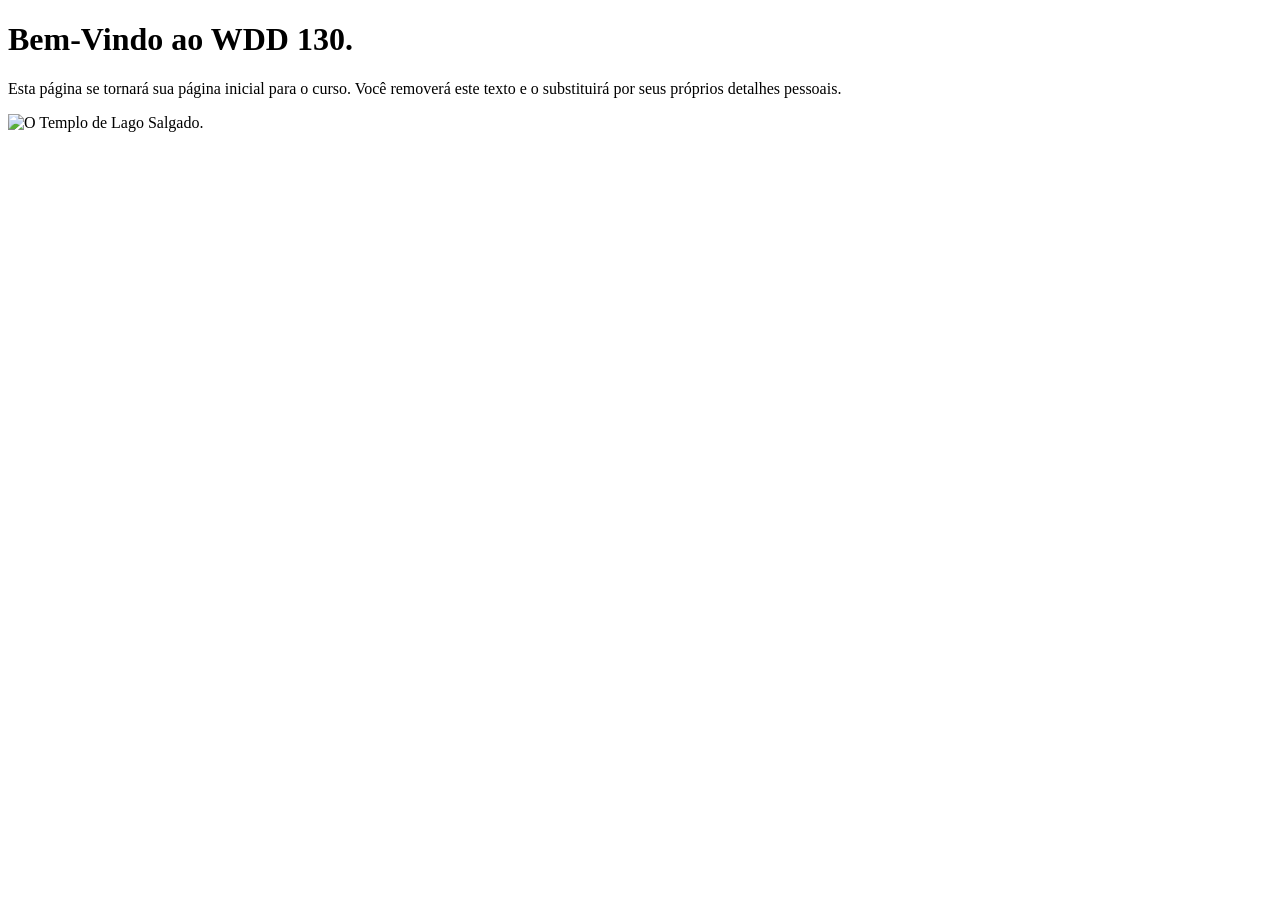
==== index.html @ 544affd7 "Initial commit" ====
<!DOCTYPE html>
<html lang="pt-br">
<head>
    <meta charset="UTF-8">
    <meta name="viewport" content="width=device-width, initial-scale=1.0">
    <title>WDD 130 | Página Inicial</title>
</head>
<body>
    <h1>Bem-Vindo ao WDD 130.</h1>
    <p>Esta página se tornará sua página inicial para o curso. Você removerá este texto e o substituirá por seus próprios detalhes pessoais.</p>

    <img src="imagens/templo-lago-salgado.jpg" alt="O Templo de Lago Salgado.">
</body>
</html>
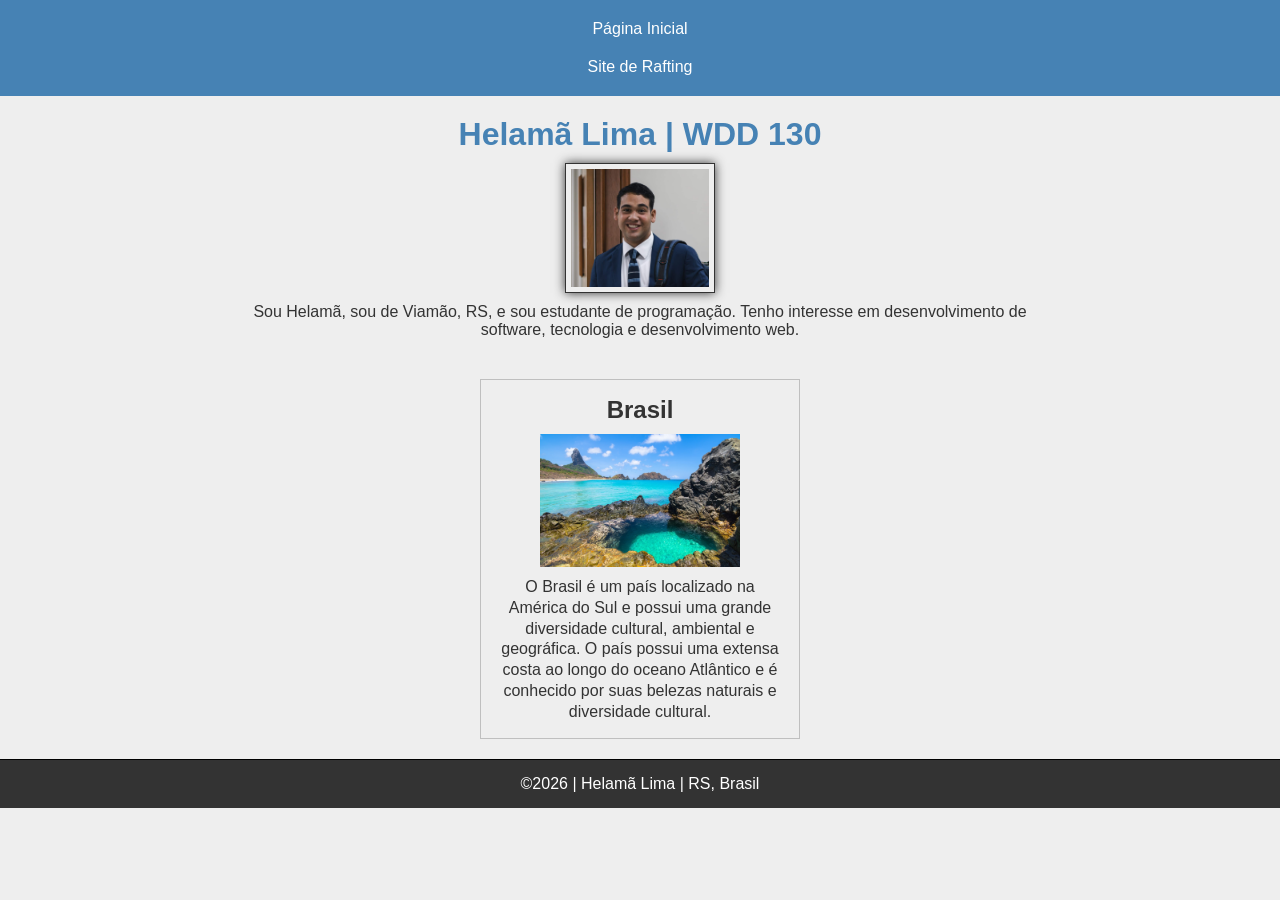
==== commit 7869e4c9: "atualização atividade semana 2" ====
--- a/index.html
+++ b/index.html
@@ -1,14 +1,57 @@
 <!DOCTYPE html>
-<html lang="pt-br">
+<html lang="pt-BR">
+
 <head>
     <meta charset="UTF-8">
     <meta name="viewport" content="width=device-width, initial-scale=1.0">
-    <title>WDD 130 | Página Inicial</title>
+
+    <title>Helamã Lima | WDD 130</title>
+
+    <meta name="description"
+        content="Página inicial de Helamã Lima, estudante de WDD 130, apresentando informações sobre programação, desenvolvimento web e o Brasil.">
+
+    <meta name="author" content="Helamã Lima">
+
+    <link rel="stylesheet" href="estilos.css">
 </head>
+
 <body>
-    <h1>Bem-Vindo ao WDD 130.</h1>
-    <p>Esta página se tornará sua página inicial para o curso. Você removerá este texto e o substituirá por seus próprios detalhes pessoais.</p>
 
-    <img src="imagens/templo-lago-salgado.jpg" alt="O Templo de Lago Salgado.">
+    <header>
+        <nav>
+            <a href="#">Página Inicial</a>
+            <a href="wwr/">Site de Rafting</a>
+        </nav>
+    </header>
+
+    <main>
+        <h1>Helamã Lima | WDD 130</h1>
+
+        <img src="imagens/metade (1).jpg" alt="Foto de perfil de Helamã Lima">
+
+        <p>
+            Sou Helamã, sou de Viamão, RS, e sou estudante de programação.
+            Tenho interesse em desenvolvimento de software, tecnologia e desenvolvimento web.
+        </p>
+    </main>
+
+    <aside>
+        <h2>Brasil</h2>
+
+        <img src="imagens/brasil.jpg" alt="Paisagem do Brasil">
+
+        <p>
+            O Brasil é um país localizado na América do Sul e possui uma grande
+            diversidade cultural, ambiental e geográfica. O país possui uma
+            extensa costa ao longo do oceano Atlântico e é conhecido por suas
+            belezas naturais e diversidade cultural.
+        </p>
+    </aside>
+
+    <footer>
+        <p>©2026 | Helamã Lima | RS, Brasil</p>
+    </footer>
+
 </body>
+
 </html>
--- a/estilos.css
+++ b/estilos.css
@@ -0,0 +1,88 @@
+* {
+    margin: 0;
+    padding: 0;
+    box-sizing: border-box;
+}
+
+body {
+    font-family: Arial, Helvetica, sans-serif;
+    background-color: #eeeeee;
+    color: #333333;
+}
+
+header,
+footer {
+    background-color: #333333;
+    color: #ffffff;
+}
+
+nav {
+    background-color: steelblue;
+    padding: 10px;
+    text-align: center;
+}
+
+nav a {
+    color: #ffffff;
+    padding: 10px;
+    display: block;
+    text-decoration: none;
+}
+
+main {
+    max-width: 840px;
+    margin: 0 auto;
+    padding: 20px;
+    text-align: center;
+}
+
+h1 {
+    color: steelblue;
+    margin-bottom: 10px;
+}
+
+main img {
+    width: 150px;
+    height: auto;
+    border: 1px solid #333333;
+    padding: 5px;
+    box-shadow: 0 0 10px #333333;
+    display: block;
+    margin: 0 auto 10px;
+}
+
+p {
+    padding: 0;
+}
+
+aside {
+    width: 20rem;
+    margin: 20px auto;
+    border: 1px solid rgb(0 0 0 / 0.2);
+    padding: 1rem;
+    background-color: #eee;
+    color: #333;
+    text-align: center;
+}
+
+aside h2 {
+    margin-bottom: 10px;
+}
+
+aside img {
+    width: 200px;
+    height: auto;
+    display: block;
+    margin: 0 auto 10px;
+}
+
+aside p {
+    line-height: 1.3;
+}
+
+footer {
+    margin-top: 15px;
+    border-top: 1px solid #000;
+    text-align: center;
+    padding: 15px;
+}
